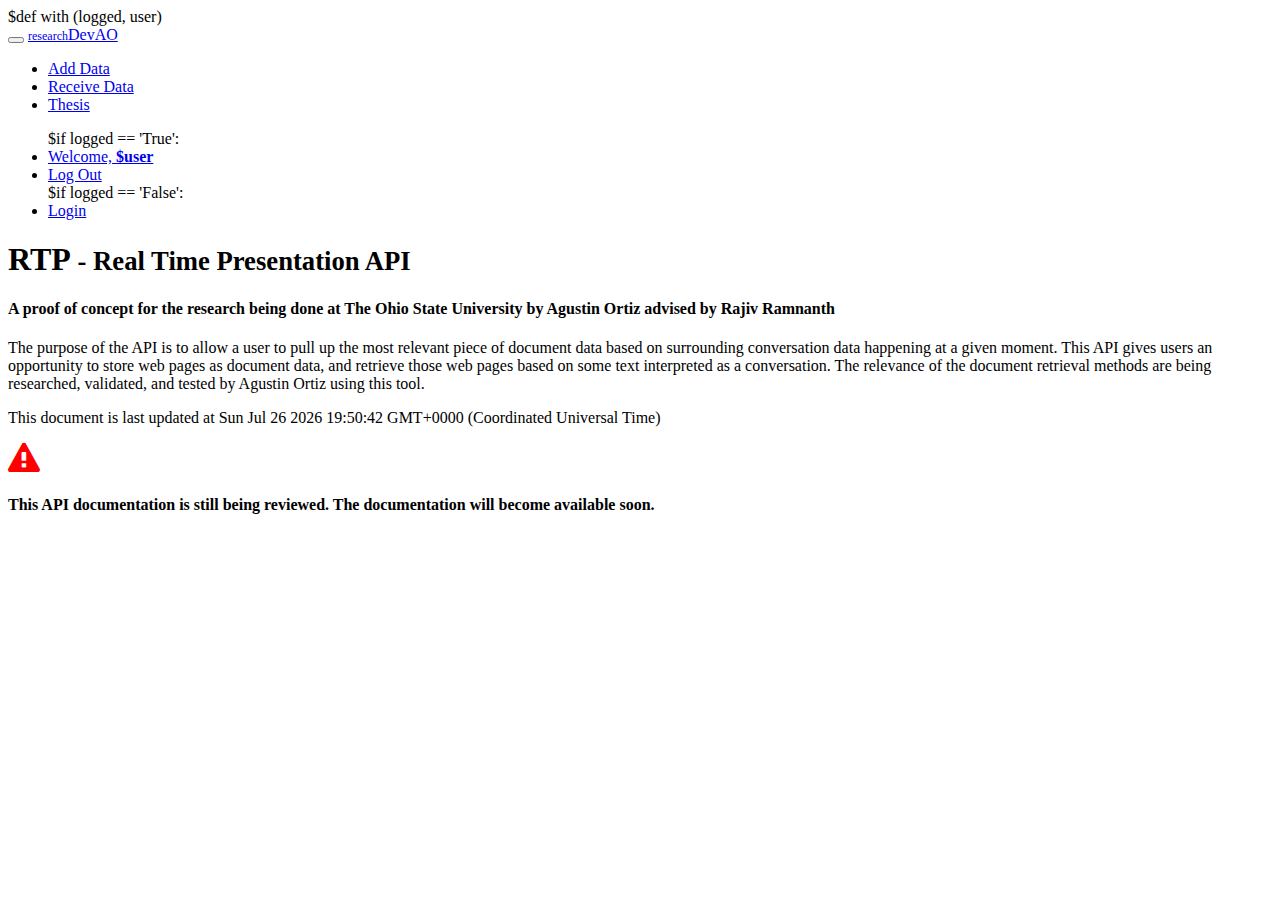
==== templates/index.html @ 864dadec "Beta V1.0" ====
$def with (logged, user)
<!DOCTYPE html>
<html lang="en">
    <head>
        <title>DevAO - Research Home</title>
        <meta charset="utf-8">
        <meta name="viewport" content="width=device-width">
        <meta name="viewport" content="width=device-width, initial-scale=1">
        <link rel="stylesheet" href="static/bootstrap.css" type="text/css">
        <script src="https://ajax.googleapis.com/ajax/libs/jquery/1.12.0/jquery.min.js"></script>
        <script src="http://maxcdn.bootstrapcdn.com/bootstrap/3.3.6/js/bootstrap.min.js"></script>
        <link rel="stylesheet" href="https://maxcdn.bootstrapcdn.com/font-awesome/4.6.1/css/font-awesome.min.css">
    </head>
    <body>
        <nav class="navbar navbar-inverse">
            <div class="container-fluid">
                <div class="navbar-header">
                <button type="button" class="navbar-toggle" data-toggle="collapse" data-target="#myNavbar">
                    <span class="icon-bar"></span>
                    <span class="icon-bar"></span>
                    <span class="icon-bar"></span> 
                </button>
                    <a class="active navbar-brand" href="#"><span style="font-size: 75%">research</span>DevAO</a>
                </div>
                <div class="collapse navbar-collapse" id="myNavbar">
                    <ul class="nav navbar-nav navbar-collapse">
                        <li><a href="/add">Add Data</a></li>
                        <li><a href="/receive">Receive Data</a></li>
                        <li><a href="/thesis">Thesis</a></li>
                    </ul>
                    <ul class="nav navbar-nav navbar-right">
                        $if logged == 'True':
                            <li><a href="#">Welcome, <strong>$user</strong></a></li>
                            <li><a href="/logout">Log Out</a></li>
                        $if logged == 'False':
                            <li><a href="/login">Login</a></li>
                    </ul>
                </div>
            </div>
        </nav>
        <div class="container">
            <div class="page-header">
      			<h1>RTP<small> - Real Time Presentation API</small></h1>
      			<h4>A proof of concept for the research being done at The Ohio State University by Agustin Ortiz advised by Rajiv Ramnanth</h4>
      			<p>The purpose of the API is to allow a user to pull up the most relevant piece of document data based on surrounding conversation data happening at a given moment.  This API gives users an opportunity to store web pages as document data, and retrieve those web pages based on some text interpreted as a conversation.  The relevance of the document retrieval methods are being researched, validated, and tested by Agustin Ortiz using this tool.</p>
                <p>This document is last updated at <span id="last"></span></p>
                <span><i class="fa fa-exclamation-triangle fa-2x" style="color: red"></i>
                <h4>This API documentation is still being reviewed.  The documentation will become available soon.</h1></span>
    		</div>
        </div>
    </body>
</html>
<script>
// self executing function here
(function() {
    var x = new Date(document.lastModified);
    document.getElementById("last").innerHTML = x;
})();
</script>
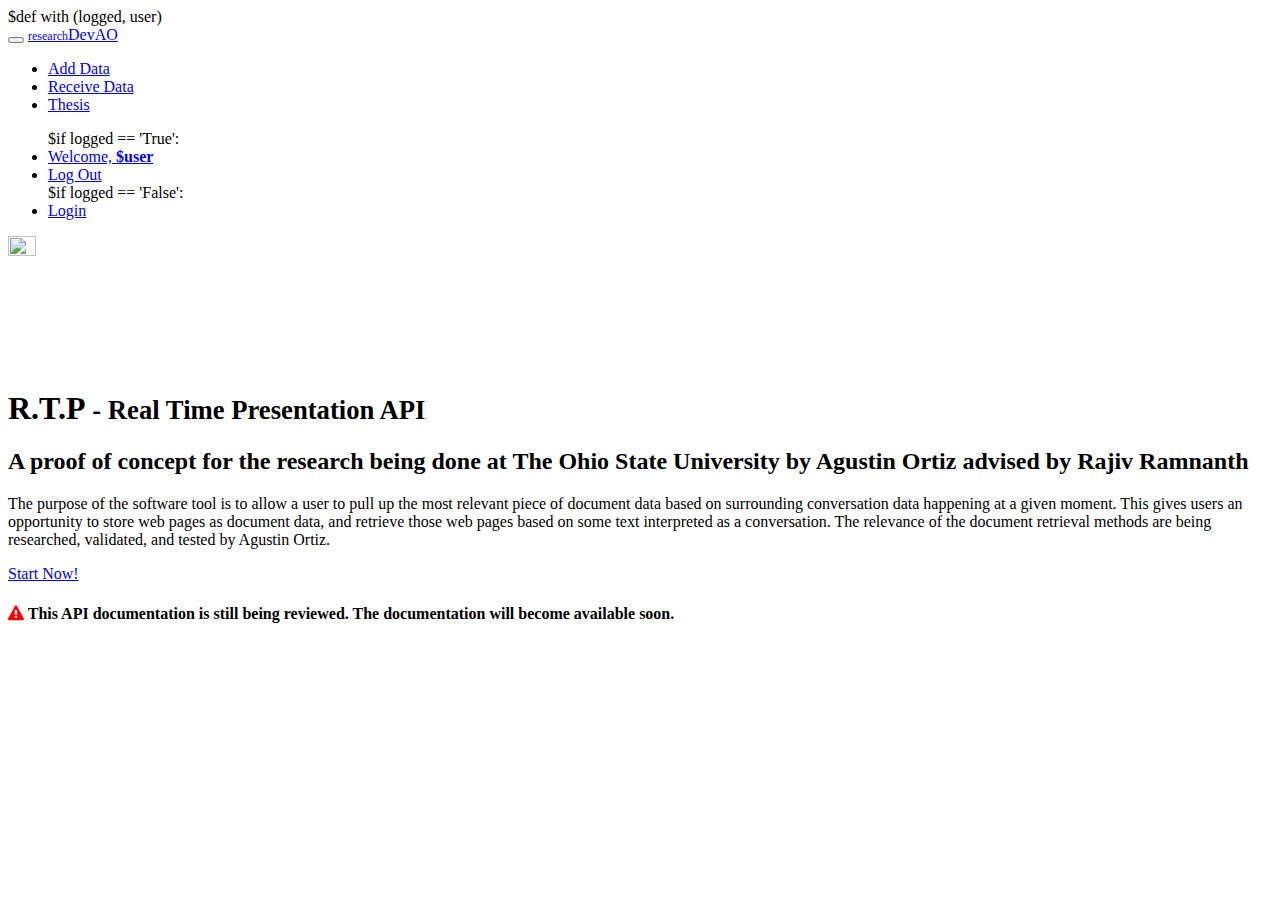
==== commit a2019b78: "Updated index page.  Fixed bugs. Edited Add tables. Updated thesis." ====
--- a/templates/index.html
+++ b/templates/index.html
@@ -9,7 +9,9 @@
         <link rel="stylesheet" href="static/bootstrap.css" type="text/css">
         <script src="https://ajax.googleapis.com/ajax/libs/jquery/1.12.0/jquery.min.js"></script>
         <script src="http://maxcdn.bootstrapcdn.com/bootstrap/3.3.6/js/bootstrap.min.js"></script>
+        <link rel="stylesheet" href="static/animate.css" type="text/css">
         <link rel="stylesheet" href="https://maxcdn.bootstrapcdn.com/font-awesome/4.6.1/css/font-awesome.min.css">
+        <link href="static/favicon.ico" rel="icon" type="image/x-icon" />
     </head>
     <body>
         <nav class="navbar navbar-inverse">
@@ -23,12 +25,12 @@
                     <a class="active navbar-brand" href="#"><span style="font-size: 75%">research</span>DevAO</a>
                 </div>
                 <div class="collapse navbar-collapse" id="myNavbar">
-                    <ul class="nav navbar-nav navbar-collapse">
+                    <ul class="nav navbar-nav navbar-collapse animated fadeInDown">
                         <li><a href="/add">Add Data</a></li>
                         <li><a href="/receive">Receive Data</a></li>
                         <li><a href="/thesis">Thesis</a></li>
                     </ul>
-                    <ul class="nav navbar-nav navbar-right">
+                    <ul class="nav navbar-nav navbar-right animated fadeInDown">
                         $if logged == 'True':
                             <li><a href="#">Welcome, <strong>$user</strong></a></li>
                             <li><a href="/logout">Log Out</a></li>
@@ -38,14 +40,21 @@
                 </div>
             </div>
         </nav>
-        <div class="container">
-            <div class="page-header">
-      			<h1>RTP<small> - Real Time Presentation API</small></h1>
-      			<h4>A proof of concept for the research being done at The Ohio State University by Agustin Ortiz advised by Rajiv Ramnanth</h4>
-      			<p>The purpose of the API is to allow a user to pull up the most relevant piece of document data based on surrounding conversation data happening at a given moment.  This API gives users an opportunity to store web pages as document data, and retrieve those web pages based on some text interpreted as a conversation.  The relevance of the document retrieval methods are being researched, validated, and tested by Agustin Ortiz using this tool.</p>
-                <p>This document is last updated at <span id="last"></span></p>
-                <span><i class="fa fa-exclamation-triangle fa-2x" style="color: red"></i>
-                <h4>This API documentation is still being reviewed.  The documentation will become available soon.</h1></span>
+        <div class="container animated fadeIn">
+            <div class="jumbotron">
+            <div class=" row text-center">
+              <img src="http://23nnau47e6z310alyx3gglhx.wpengine.netdna-cdn.com/wp-content/themes/diarugby/img/team-logos/ohio-state-white.png" class="img-responsive" style="height: 15%; width: 15%; margin: auto;"/>
+                <h1 >R.T.P<small> - Real Time Presentation API</small></h1>
+            </div>
+                <h2>A proof of concept for the research being done at The Ohio State University by Agustin Ortiz advised by Rajiv Ramnanth</h2>
+                <p>The purpose of the software tool is to allow a user to pull up the most relevant piece of document data based on surrounding conversation data happening at a given moment.  This gives users an opportunity to store web pages as document data, and retrieve those web pages based on some text interpreted as a conversation.  The relevance of the document retrieval methods are being researched, validated, and tested by Agustin Ortiz.</p>
+
+                <p><a class="btn btn-primary btn-lg" href="/add" role="button">Start Now!</a></p>
+
+
+            </div>
+            <h4><span><i class="fa fa-exclamation-triangle fa-1x" style="color: red"></i></span>  This API documentation is still being reviewed.  The documentation will become available soon.</h1>
+          
     		</div>
         </div>
     </body>
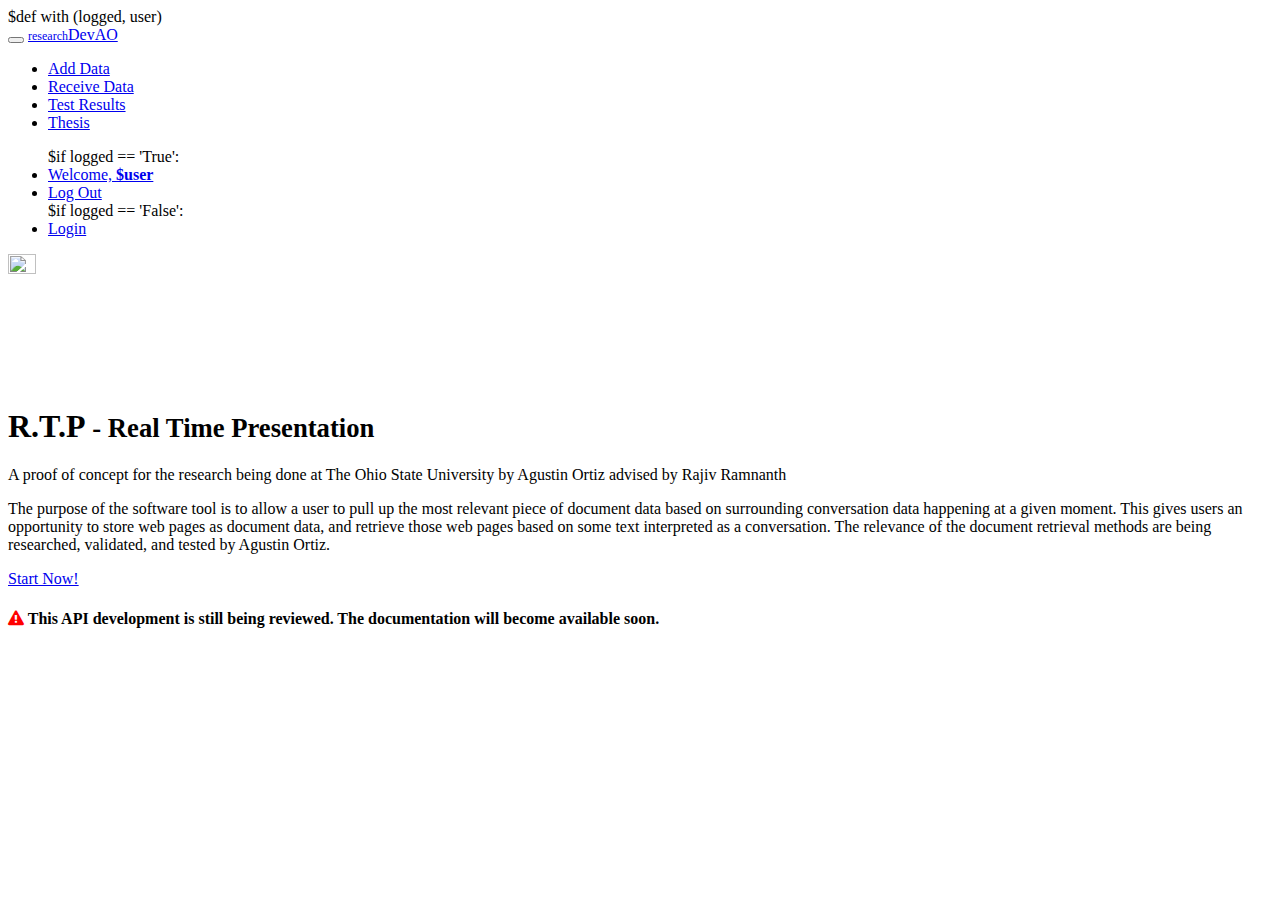
==== commit a5c2396c: "Beta 1.5" ====
--- a/templates/index.html
+++ b/templates/index.html
@@ -28,6 +28,7 @@
                     <ul class="nav navbar-nav navbar-collapse animated fadeInDown">
                         <li><a href="/add">Add Data</a></li>
                         <li><a href="/receive">Receive Data</a></li>
+                        <li><a href="/results">Test Results</a></li>
                         <li><a href="/thesis">Thesis</a></li>
                     </ul>
                     <ul class="nav navbar-nav navbar-right animated fadeInDown">
@@ -43,17 +44,17 @@
         <div class="container animated fadeIn">
             <div class="jumbotron">
             <div class=" row text-center">
-              <img src="http://23nnau47e6z310alyx3gglhx.wpengine.netdna-cdn.com/wp-content/themes/diarugby/img/team-logos/ohio-state-white.png" class="img-responsive" style="height: 15%; width: 15%; margin: auto;"/>
-                <h1 >R.T.P<small> - Real Time Presentation API</small></h1>
+              <img src="static/projector.png" class="img-responsive" style="height: 15%; width: 15%; margin: auto;"/>
+                <h1 >R.T.P<small> - Real Time Presentation</small></h1>
             </div>
-                <h2>A proof of concept for the research being done at The Ohio State University by Agustin Ortiz advised by Rajiv Ramnanth</h2>
+                <p>A proof of concept for the research being done at The Ohio State University by Agustin Ortiz advised by Rajiv Ramnanth</p>
                 <p>The purpose of the software tool is to allow a user to pull up the most relevant piece of document data based on surrounding conversation data happening at a given moment.  This gives users an opportunity to store web pages as document data, and retrieve those web pages based on some text interpreted as a conversation.  The relevance of the document retrieval methods are being researched, validated, and tested by Agustin Ortiz.</p>
 
                 <p><a class="btn btn-primary btn-lg" href="/add" role="button">Start Now!</a></p>
 
 
             </div>
-            <h4><span><i class="fa fa-exclamation-triangle fa-1x" style="color: red"></i></span>  This API documentation is still being reviewed.  The documentation will become available soon.</h1>
+            <h4><span><i class="fa fa-exclamation-triangle fa-1x" style="color: red"></i></span>  This API development is still being reviewed.  The documentation will become available soon.</h1>
           
     		</div>
         </div>
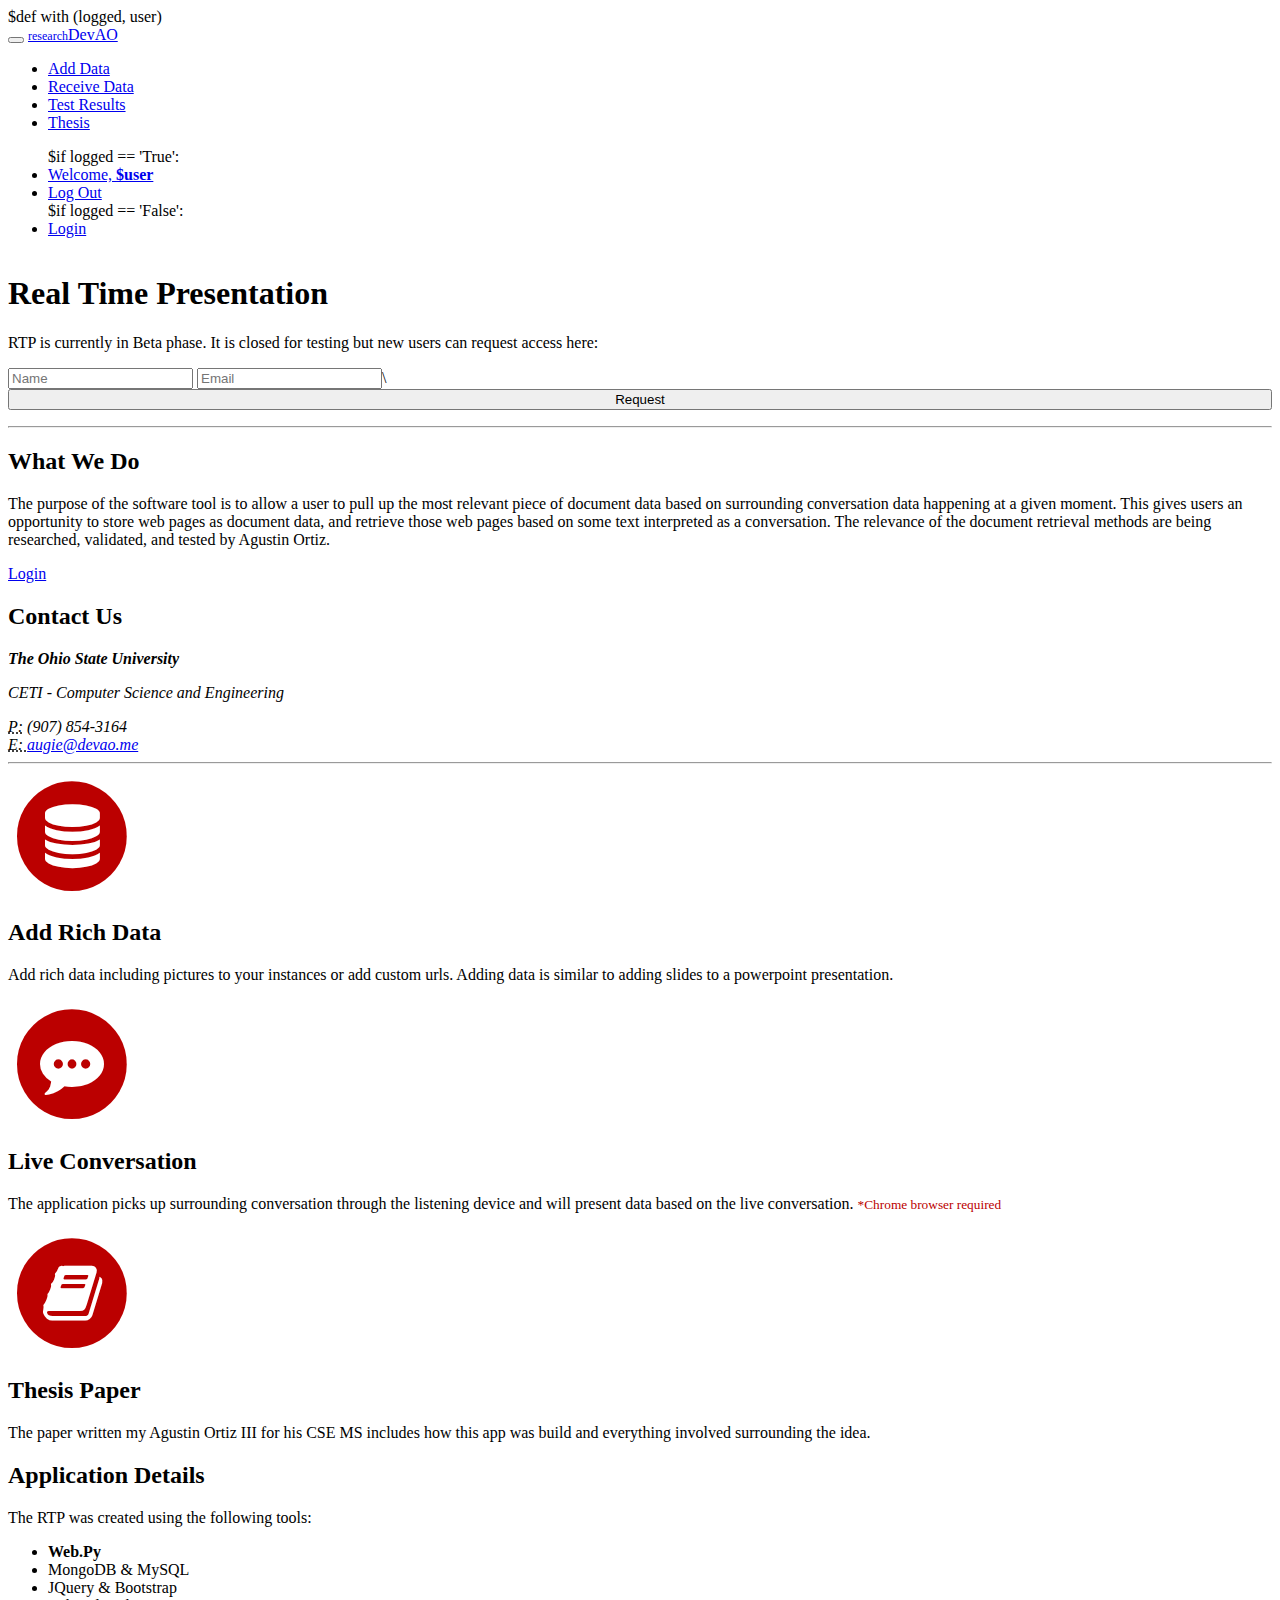
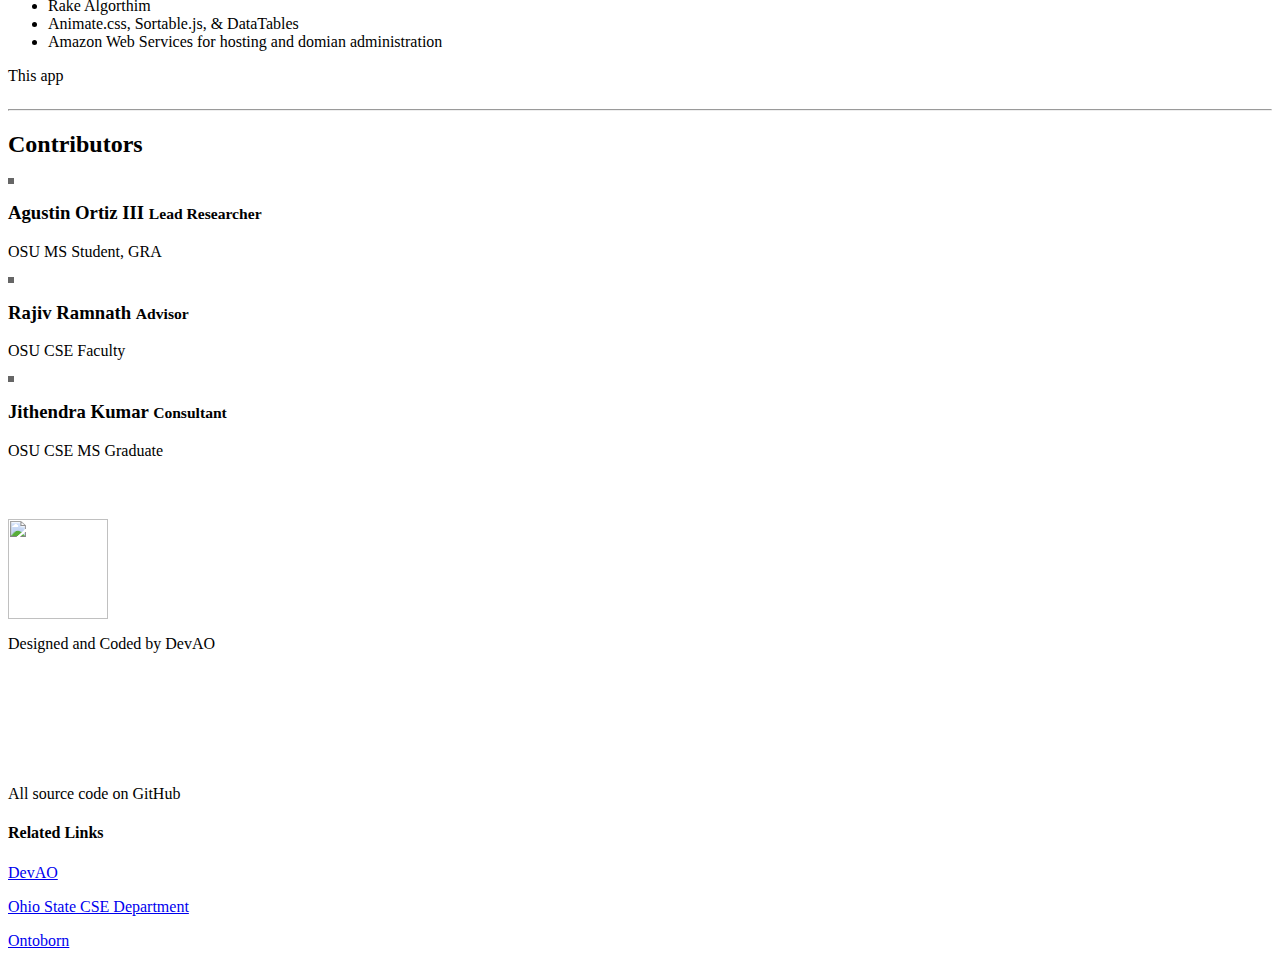
==== commit 65564fa5: "New Landing Page" ====
--- a/templates/index.html
+++ b/templates/index.html
@@ -10,6 +10,7 @@
         <script src="https://ajax.googleapis.com/ajax/libs/jquery/1.12.0/jquery.min.js"></script>
         <script src="http://maxcdn.bootstrapcdn.com/bootstrap/3.3.6/js/bootstrap.min.js"></script>
         <link rel="stylesheet" href="static/animate.css" type="text/css">
+        <link rel="stylesheet" href="static/bootstrap.css" type="text/css">
         <link rel="stylesheet" href="https://maxcdn.bootstrapcdn.com/font-awesome/4.6.1/css/font-awesome.min.css">
         <link href="static/favicon.ico" rel="icon" type="image/x-icon" />
     </head>
@@ -42,22 +43,157 @@
             </div>
         </nav>
         <div class="container animated fadeIn">
-            <div class="jumbotron">
-            <div class=" row text-center">
-              <img src="static/projector.png" class="img-responsive" style="height: 15%; width: 15%; margin: auto;"/>
-                <h1 >R.T.P<small> - Real Time Presentation</small></h1>
-            </div>
-                <p>A proof of concept for the research being done at The Ohio State University by Agustin Ortiz advised by Rajiv Ramnanth</p>
-                <p>The purpose of the software tool is to allow a user to pull up the most relevant piece of document data based on surrounding conversation data happening at a given moment.  This gives users an opportunity to store web pages as document data, and retrieve those web pages based on some text interpreted as a conversation.  The relevance of the document retrieval methods are being researched, validated, and tested by Agustin Ortiz.</p>
-
-                <p><a class="btn btn-primary btn-lg" href="/add" role="button">Start Now!</a></p>
-
-
-            </div>
-            <h4><span><i class="fa fa-exclamation-triangle fa-1x" style="color: red"></i></span>  This API development is still being reviewed.  The documentation will become available soon.</h1>
-          
-    		</div>
+         <!-- Heading Row -->
+            <div class="row">
+                <div class="col-md-8">
+                    <img class="img-responsive img-rounded" src="static/header.png" alt="">
+                </div>
+                <!-- /.col-md-8 -->
+                <div class="col-md-4">
+                    <h1>Real Time Presentation</h1>
+                    <p>RTP is currently in Beta phase.  It is closed for testing but new users can request access here:</p>
+                    <form method="POST" action="">
+                              <input name="name" type="text" class="form-control" placeholder="Name" aria-describedby="basic-addon1">
+                              <input name="email" type="text" class="form-control" placeholder="Email" aria-describedby="basic-addon1">\
+                              <button style="width: 100%;" class="btn btn-default btn" type="submit">Request</button>
+                </div>
+                <!-- /.col-md-4 -->
+            </div>
+            <!-- /.row -->
+
+        <hr>
+            <!-- /.row -->
+            <div class="row">
+            <div class="col-sm-8">
+                <h2>What We Do</h2>
+                <p>The purpose of the software tool is to allow a user to pull up the most relevant piece of document data based on surrounding conversation data happening at a given moment. This gives users an opportunity to store web pages as document data, and retrieve those web pages based on some text interpreted as a conversation. The relevance of the document retrieval methods are being researched, validated, and tested by Agustin Ortiz.</p>
+                <p>
+                    <a class="btn btn-default btn" href="/login">Login</a>
+                </p>
+            </div>
+            <div class="col-sm-4">
+                <h2>Contact Us</h2>
+                <address>
+                    <strong>The Ohio State University</strong>
+                    <p>CETI - Computer Science and Engineering</p>
+                </address>
+                <address>
+
+                    <abbr title="Phone">P:</abbr> (907) 854-3164
+                    <br>
+                    <abbr title="Email">E: </abbr> <a href="mailto:#">augie@devao.me</a>
+                </address>
+            </div>
         </div>
+        <hr>
+            <!-- Content Row -->
+            <div class="row">
+                <div class="col-md-4">
+                   <div class="text-center">
+                   <span class="fa-stack fa-4x">
+                        <i class="fa fa-circle fa-stack-2x" style="color: #bb0000"></i>
+                        <i class="fa fa-stack-1x  fa-database" aria-hidden="true" style="color: white"></i>
+                    </span>
+                        <h2>Add Rich Data</h2>
+                    </div>
+                    <p>Add rich data including pictures to your instances or add custom urls.  Adding data is similar to adding slides to a powerpoint presentation.</p>
+                </div>
+                <!-- /.col-md-4 -->
+                <div class="col-md-4">
+                    <div class="text-center">
+                         <span class="fa-stack fa-4x">
+                        <i class="fa fa-circle fa-stack-2x" style="color: #bb0000"></i>
+                        <i class="fa fa-stack-1x fa-commenting" aria-hidden="true" style="color: white"></i>
+                    </span>
+                    <h2>Live Conversation</h2>
+                    </div>
+                    <p>The application picks up surrounding conversation through the listening device and will present data based on the live conversation. <small style="color: #bb0000">*Chrome browser required</small></p>
+                </div>
+                <!-- /.col-md-4 -->
+                <div class="col-md-4">
+                    <div class="text-center">
+                         <span class="fa-stack fa-4x">
+                        <i class="fa fa-circle fa-stack-2x" style="color: #bb0000"></i>
+                        <i class="fa fa-stack-1x fa-book" aria-hidden="true" style="color: white"></i>
+                    </span>
+                    <h2>Thesis Paper</h2>
+                    </div>
+                    
+                    <p>The paper written my Agustin Ortiz III for his CSE MS includes how this app was build and everything involved surrounding the idea.</p>
+                </div>
+            </div>
+      
+          <div class="row">
+            <div class="col-lg-12">
+                <h2 class="page-header">Application Details</h2>
+            </div>
+            <div class="col-md-6">
+                <p>The RTP was created using the following tools:</p>
+                <ul>
+                    <li><strong>Web.Py</strong>
+                    </li>
+                    <li>MongoDB & MySQL </li>
+                    <li>JQuery & Bootstrap</li>
+                    <li>Rake Algorthim</li>
+                    <li>Animate.css, Sortable.js, & DataTables </li>
+                    <li>Amazon Web Services for hosting and domian administration</li>
+                </ul>
+                <p>This app</p>
+            </div>
+            <div class="col-md-6">
+                <img class="img-responsive" src="http://placehold.it/700x450" alt="">
+            </div>
+        </div>
+
+        <hr>
+         <!-- Team Members Row -->
+        <div class="row">
+            <div class="col-lg-12">
+                <h2 class="page-header">Contributors</h2>
+            </div>
+            <div class="col-lg-4 col-sm-6 text-center">
+                <img style="margin: auto; border: 3px #666 solid" class="img-circle img-responsive img-center" src="static/ao_init.png" alt="">
+                <h3>Agustin Ortiz III
+                    <small>Lead Researcher</small>
+                </h3>
+                <p>OSU MS Student, GRA</p>
+            </div>
+            <div class="col-lg-4 col-sm-6 text-center">
+                <img style="margin: auto; border: 3px #666 solid" class="img-circle img-responsive img-center" src="static/rr_init.png" alt="">
+                <h3>Rajiv Ramnath
+                    <small>Advisor</small>
+                </h3>
+                <p>OSU CSE Faculty</p>
+            </div>
+            <div class="col-lg-4 col-sm-6 text-center">
+                <img style="margin: auto; border: 3px #666 solid" class="img-circle img-responsive img-center" src="static/jk_init.png" alt="">
+                <h3>Jithendra Kumar
+                    <small>Consultant</small>
+                </h3>
+                <p>OSU CSE MS Graduate</p>
+            </div>
+        </div>
+          </div>
+        <br>
+        <footer>
+            <div class="row foot" style="padding-top: 2%;">
+                <div class="col-md-4 text-center">
+                    <img style="margin: auto; width:auto; height: 100px;" class="img-responsive" src="static/DevAOIII_white_FINAL.png" alt="">
+                    <p>Designed and Coded by DevAO</p>
+                </div>
+                <div class="col-md-4 text-center">
+                        <i class="fa fa-github" aria-hidden="true" style="font-size: 100px; color: #fff"></i>
+                    <p>All source code on GitHub</p>
+                </div>
+                <div class="links col-md-4">
+                <h4><strong>Related Links</strong></h4>
+                <p><a href="#"> DevAO </a><p>
+                <p><a href="#"> Ohio State CSE Department </a>
+                <p><a href="#"> Ontoborn </a></p>
+                </div>
+            </div>
+        </footer>
+
     </body>
 </html>
 <script>
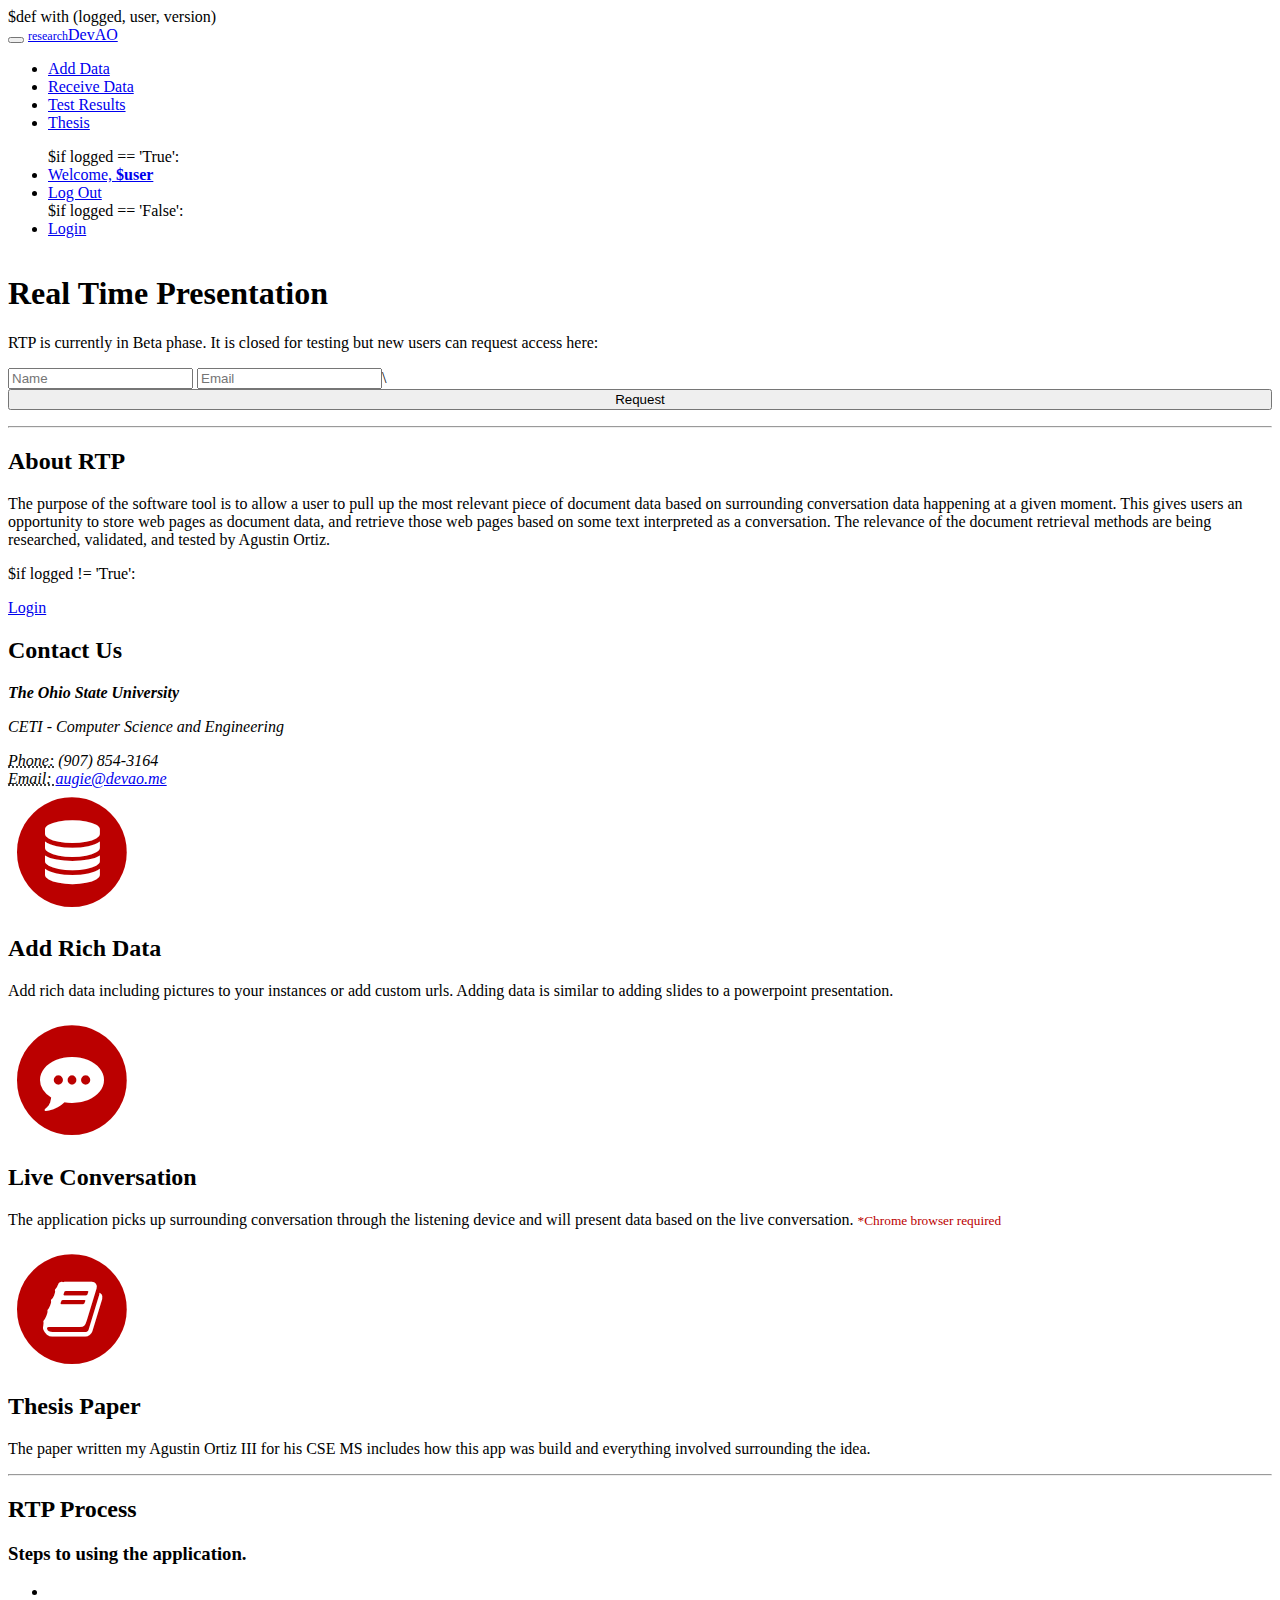
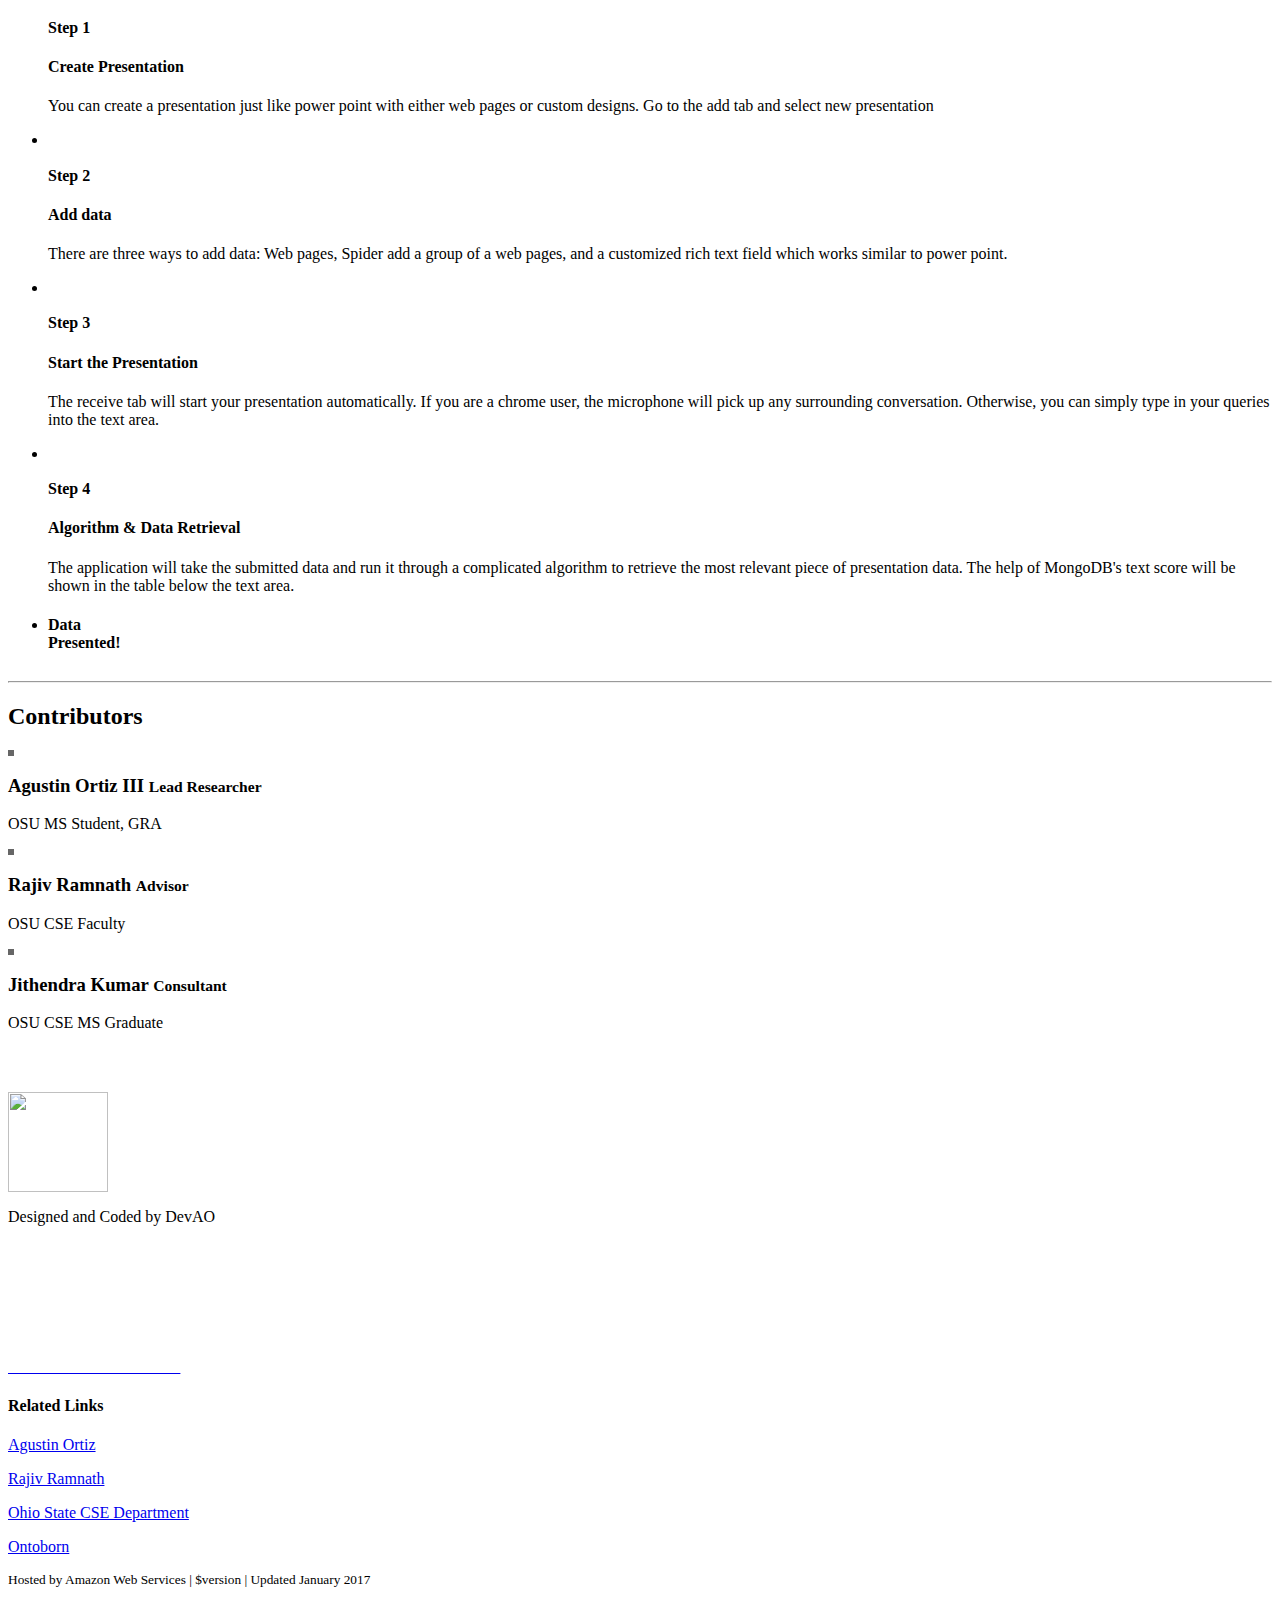
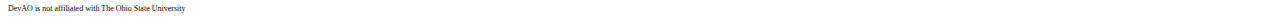
==== commit 8ea3f3a1: "Finishing touches on landing page and mircophone bug" ====
--- a/templates/index.html
+++ b/templates/index.html
@@ -1,4 +1,4 @@
-$def with (logged, user)
+$def with (logged, user, version)
 <!DOCTYPE html>
 <html lang="en">
     <head>
@@ -13,6 +13,8 @@
         <link rel="stylesheet" href="static/bootstrap.css" type="text/css">
         <link rel="stylesheet" href="https://maxcdn.bootstrapcdn.com/font-awesome/4.6.1/css/font-awesome.min.css">
         <link href="static/favicon.ico" rel="icon" type="image/x-icon" />
+        <script src="static/bootstrap-notify.min.js"></script>
+        <script src="static/wow.min.js"></script>
     </head>
     <body>
         <nav class="navbar navbar-inverse">
@@ -44,32 +46,33 @@
         </nav>
         <div class="container animated fadeIn">
          <!-- Heading Row -->
-            <div class="row">
+            <div class="row wow fadeIn">
                 <div class="col-md-8">
                     <img class="img-responsive img-rounded" src="static/header.png" alt="">
                 </div>
                 <!-- /.col-md-8 -->
                 <div class="col-md-4">
-                    <h1>Real Time Presentation</h1>
+                    <h1 style="font-weight: bolder;">Real Time Presentation</h1>
                     <p>RTP is currently in Beta phase.  It is closed for testing but new users can request access here:</p>
-                    <form method="POST" action="">
-                              <input name="name" type="text" class="form-control" placeholder="Name" aria-describedby="basic-addon1">
-                              <input name="email" type="text" class="form-control" placeholder="Email" aria-describedby="basic-addon1">\
-                              <button style="width: 100%;" class="btn btn-default btn" type="submit">Request</button>
+                    <form method="POST" action="\   ">
+                              <input required id="name" name="name" type="text" class="form-control" placeholder="Name" aria-describedby="basic-addon1">
+                              <input required id="email" name="email" type="email" class="form-control" placeholder="Email" aria-describedby="basic-addon1">\
+                              <button id="btnRequest" style="width: 100%;" class="btn btn-default btn" type="submit">Request</button>
+                          </form>
                 </div>
                 <!-- /.col-md-4 -->
             </div>
             <!-- /.row -->
 
-        <hr>
+            <hr>
             <!-- /.row -->
-            <div class="row">
+            <div class="row wow fadeIn">
             <div class="col-sm-8">
-                <h2>What We Do</h2>
+                <h2>About RTP</h2>
                 <p>The purpose of the software tool is to allow a user to pull up the most relevant piece of document data based on surrounding conversation data happening at a given moment. This gives users an opportunity to store web pages as document data, and retrieve those web pages based on some text interpreted as a conversation. The relevance of the document retrieval methods are being researched, validated, and tested by Agustin Ortiz.</p>
-                <p>
-                    <a class="btn btn-default btn" href="/login">Login</a>
-                </p>
+
+                $if logged != 'True':
+	                <p><a class="btn btn-default btn" href="/login">Login</a></p>
             </div>
             <div class="col-sm-4">
                 <h2>Contact Us</h2>
@@ -79,16 +82,16 @@
                 </address>
                 <address>
 
-                    <abbr title="Phone">P:</abbr> (907) 854-3164
+                    <abbr title="Phone">Phone:</abbr> (907) 854-3164
                     <br>
-                    <abbr title="Email">E: </abbr> <a href="mailto:#">augie@devao.me</a>
+                    <abbr title="Email">Email: </abbr> <a href="mailto:#">augie@devao.me</a>
                 </address>
             </div>
         </div>
-        <hr>
+    
             <!-- Content Row -->
             <div class="row">
-                <div class="col-md-4">
+                <div class="col-md-4 wow fadeIn" data-wow-delay=".35s">
                    <div class="text-center">
                    <span class="fa-stack fa-4x">
                         <i class="fa fa-circle fa-stack-2x" style="color: #bb0000"></i>
@@ -99,7 +102,7 @@
                     <p>Add rich data including pictures to your instances or add custom urls.  Adding data is similar to adding slides to a powerpoint presentation.</p>
                 </div>
                 <!-- /.col-md-4 -->
-                <div class="col-md-4">
+                <div class="col-md-4 wow fadeIn" data-wow-delay=".35s">
                     <div class="text-center">
                          <span class="fa-stack fa-4x">
                         <i class="fa fa-circle fa-stack-2x" style="color: #bb0000"></i>
@@ -110,7 +113,7 @@
                     <p>The application picks up surrounding conversation through the listening device and will present data based on the live conversation. <small style="color: #bb0000">*Chrome browser required</small></p>
                 </div>
                 <!-- /.col-md-4 -->
-                <div class="col-md-4">
+                <div class="col-md-4 wow fadeIn" data-wow-delay=".35s">
                     <div class="text-center">
                          <span class="fa-stack fa-4x">
                         <i class="fa fa-circle fa-stack-2x" style="color: #bb0000"></i>
@@ -122,51 +125,135 @@
                     <p>The paper written my Agustin Ortiz III for his CSE MS includes how this app was build and everything involved surrounding the idea.</p>
                 </div>
             </div>
-      
-          <div class="row">
-            <div class="col-lg-12">
-                <h2 class="page-header">Application Details</h2>
-            </div>
-            <div class="col-md-6">
-                <p>The RTP was created using the following tools:</p>
-                <ul>
-                    <li><strong>Web.Py</strong>
-                    </li>
-                    <li>MongoDB & MySQL </li>
-                    <li>JQuery & Bootstrap</li>
-                    <li>Rake Algorthim</li>
-                    <li>Animate.css, Sortable.js, & DataTables </li>
-                    <li>Amazon Web Services for hosting and domian administration</li>
-                </ul>
-                <p>This app</p>
-            </div>
-            <div class="col-md-6">
-                <img class="img-responsive" src="http://placehold.it/700x450" alt="">
+            <hr>
+          <!-- About Section -->
+    <section id="about">
+        <div class="container">
+            <div class="row">
+                <div class="col-lg-12 text-center wow">
+                    <h2 class="section-heading">RTP Process</h2>
+                    <h3 class="section-subheading text-muted">Steps to using the application.</h3>
+                </div>
+            </div>
+            <div class="row">
+                <div class="col-lg-12">
+                    <ul class="timeline">
+                        <li class="wow fadeIn">
+                            <div class="timeline-image">
+                               <img class="img-circle img-responsive" src="static/present.png" alt="">
+                            </div>
+                            <div class="timeline-panel">
+                                <div class="timeline-heading">
+                                    <h4>Step 1</h4>
+                                    <h4 class="subheading">Create Presentation</h4>
+                                </div>
+                                <div class="timeline-body">
+                                    <p class="text-muted">You can create a presentation just like power point with either web pages or custom designs.  Go to the add tab and select new presentation</p>
+                                </div>
+                            </div>
+                        </li>
+                        <li class="timeline-inverted wow fadeIn">
+                            <div class="timeline-image">
+                                <img class="img-circle img-responsive" src="static/adddata.png" alt="">
+                            </div>
+                            <div class="timeline-panel">
+                                <div class="timeline-heading">
+                                    <h4>Step 2</h4>
+                                    <h4 class="subheading">Add data</h4>
+                                </div>
+                                <div class="timeline-body">
+                                    <p class="text-muted">There are three ways to add data: Web pages, Spider add a group of a web pages, and a customized rich text field which works similar to power point.</p>
+                                </div>
+                            </div>
+                        </li>
+                        <li>
+                            <div class="timeline-image  wow fadeIn">
+                                <img class="img-circle img-responsive" src="static/start.png" alt="">
+                            </div>
+                            <div class="timeline-panel">
+                                <div class="timeline-heading">
+                                    <h4>Step 3</h4>
+                                    <h4 class="subheading">Start the Presentation</h4>
+                                </div>
+                                <div class="timeline-body">
+                                    <p class="text-muted">The receive tab will start your presentation automatically.  If you are a chrome user, the microphone will pick up any surrounding conversation.  Otherwise, you can simply type in your queries into the text area.</p>
+                                </div>
+                            </div>
+                        </li>
+                        <li class="timeline-inverted  wow fadeIn">
+                            <div class="timeline-image">
+                                <img class="img-circle img-responsive" src="static/search.png" alt="">
+                            </div>
+                            <div class="timeline-panel">
+                                <div class="timeline-heading">
+                                    <h4>Step 4</h4>
+                                    <h4 class="subheading">Algorithm & Data Retrieval</h4>
+                                </div>
+                                <div class="timeline-body">
+                                    <p class="text-muted">The application will take the submitted data and run it through a complicated algorithm to retrieve the most relevant piece of presentation data.  The help of MongoDB's text score will be shown in the table below the text area.</p>
+                                </div>
+                            </div>
+                        </li>
+                        <li class="timeline-inverted wow fadeIn">
+                            <div class="timeline-image">
+                                <h4><strong>Data 
+                                    <br>Presented!</strong></h4>
+                            </div>
+                        </li>
+                    </ul>
+                </div>
             </div>
         </div>
+    </section>
+  <aside class="tools">
+        <div class="container">
+            <div class="row">
+                <div class="col-md-3 col-sm-6">
+                    <a href="#">
+                        <img src="static/mongodb.png" class="img-responsive img-centered" alt="">
+                    </a>
+                </div>
+                <div class="col-md-3 col-sm-6">
+                    <a href="#">
+                        <img src="static/aws.png" class="img-responsive img-centered" alt="">
+                    </a>
+                </div>
+                <div class="col-md-3 col-sm-6">
+                    <a href="#">
+                        <img src="static/bootstrap.png" class="img-responsive img-centered" alt="">
+                    </a>
+                </div>
+                <div class="col-md-3 col-sm-6">
+                    <a href="#">
+                        <img src="static/webpy.png" class="img-responsive img-centered" alt="">
+                    </a>
+                </div>
+            </div>
+        </div>
+    </aside>
 
         <hr>
          <!-- Team Members Row -->
         <div class="row">
             <div class="col-lg-12">
-                <h2 class="page-header">Contributors</h2>
-            </div>
-            <div class="col-lg-4 col-sm-6 text-center">
-                <img style="margin: auto; border: 3px #666 solid" class="img-circle img-responsive img-center" src="static/ao_init.png" alt="">
+                <h2 >Contributors</h2>
+            </div>
+            <div class="col-lg-4 col-sm-6 text-center wow fadeIn" data-wow-delay=".35s">
+                <img style="margin: auto; border: 3px #666 solid" class=" img-responsive img-center" src="static/ao_init.png" alt="">
                 <h3>Agustin Ortiz III
                     <small>Lead Researcher</small>
                 </h3>
                 <p>OSU MS Student, GRA</p>
             </div>
-            <div class="col-lg-4 col-sm-6 text-center">
-                <img style="margin: auto; border: 3px #666 solid" class="img-circle img-responsive img-center" src="static/rr_init.png" alt="">
+            <div class="col-lg-4 col-sm-6 text-center wow fadeIn" data-wow-delay=".35s">
+                <img style="margin: auto; border: 3px #666 solid" class=" img-responsive img-center" src="static/rr_init.png" alt="">
                 <h3>Rajiv Ramnath
                     <small>Advisor</small>
                 </h3>
                 <p>OSU CSE Faculty</p>
             </div>
-            <div class="col-lg-4 col-sm-6 text-center">
-                <img style="margin: auto; border: 3px #666 solid" class="img-circle img-responsive img-center" src="static/jk_init.png" alt="">
+            <div class="col-lg-4 col-sm-6 text-center wow fadeIn" data-wow-delay=".35s">
+                <img style="margin: auto; border: 3px #666 solid" class=" img-responsive img-center" src="static/jk_init.png" alt="">
                 <h3>Jithendra Kumar
                     <small>Consultant</small>
                 </h3>
@@ -177,29 +264,79 @@
         <br>
         <footer>
             <div class="row foot" style="padding-top: 2%;">
+                <div class="col-md-4 text-center ">
+                    <a href="https://devao.me"><img style="margin: auto; width:auto; height: 100px;" class="img-responsive" src="static/DevAOIII_white_FINAL.png" alt=""></a>
+                    <p>Designed and Coded by DevAO</p>
+                </div>
                 <div class="col-md-4 text-center">
-                    <img style="margin: auto; width:auto; height: 100px;" class="img-responsive" src="static/DevAOIII_white_FINAL.png" alt="">
-                    <p>Designed and Coded by DevAO</p>
-                </div>
-                <div class="col-md-4 text-center">
-                        <i class="fa fa-github" aria-hidden="true" style="font-size: 100px; color: #fff"></i>
-                    <p>All source code on GitHub</p>
+                        <a href="https://github.com/augieortiz/RTP"><i class="fa fa-github" aria-hidden="true" style="font-size: 100px; color: #fff"></i>
+                    <p style="color: #fff"> All source code on GitHub</p></a>
                 </div>
                 <div class="links col-md-4">
                 <h4><strong>Related Links</strong></h4>
-                <p><a href="#"> DevAO </a><p>
-                <p><a href="#"> Ohio State CSE Department </a>
-                <p><a href="#"> Ontoborn </a></p>
-                </div>
-            </div>
+                <p><a href="http://augie.devao.me/"> Agustin Ortiz </a><p>
+                <p><a href="http://web.cse.ohio-state.edu/~ramnath/"> Rajiv Ramnath </a><p>
+                <p><a href="https://cse.osu.edu/"> Ohio State CSE Department </a>
+                <p><a href="http://ontoborn.com/"> Ontoborn </a></p>
+                </div>
+                <p class="text-center"> <small> Hosted by Amazon Web Services | $version | Updated January 2017</small></p>
+                <p class="text-center" style="font-size: .5em">DevAO is not affiliated with The Ohio State University</p>
+            </div>
+
         </footer>
 
     </body>
 </html>
-<script>
-// self executing function here
-(function() {
-    var x = new Date(document.lastModified);
-    document.getElementById("last").innerHTML = x;
-})();
+<script type="text/javascript">
+
+                                jQuery(document).ready(function() {
+                                jQuery("#btnRequest").click(function() {
+                                        var input_string = $$("#name").val();
+                                        var input_string1 = $$("#email").val();
+                                        jQuery.ajax({
+                                                type: "POST",
+                                                url: "/",
+                                                data: {name : input_string, email: input_string1},
+                                                success: function(data) {
+                                                
+                                                if(data == "Successfully sent email")
+                                                {
+                                                    $$.notify({
+                                                        // options
+                                                        message: "Successfully submitted. You should hear back soon."
+                                                    },{
+                                                        // settings
+                                                        type: 'success',
+                                                        placement: {
+                                                            from: "top",
+                                                            align: "right"
+                                                        },
+                                                    });
+
+                                                    $$("#btnRequest").prop("disabled",true);
+                                                }
+                                                else
+                                                {
+                                                     $$.notify({
+                                                        // options
+                                                        message: "Something went wrong. Please try again."
+                                                    },{
+                                                        // settings
+                                                        type: 'danger',
+                                                        placement: {
+                                                            from: "top",
+                                                            align: "right"
+                                                        },
+                                                    });
+                                                }
+
+
+                                                },
+                                                });
+                                        return false;
+                                        });
+                                });
+</script>
+ <script>
+    new WOW().init();
 </script>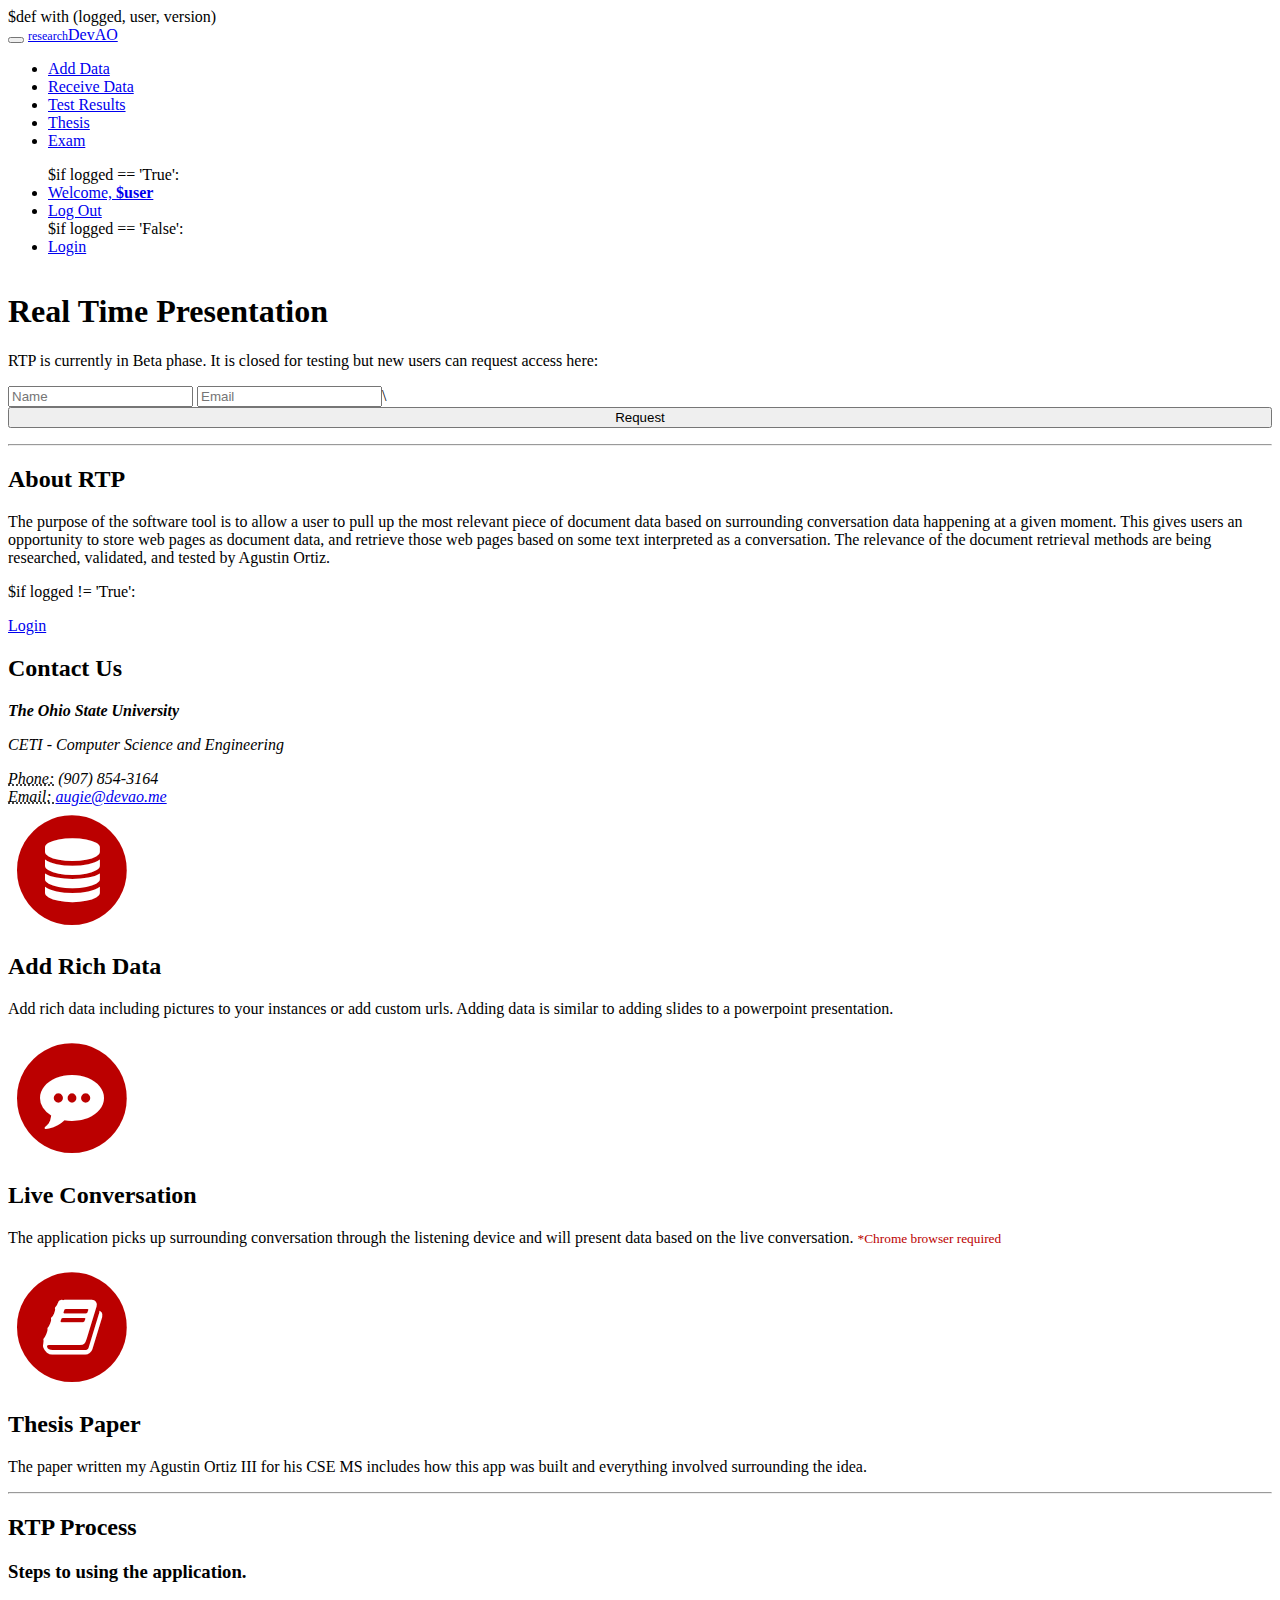
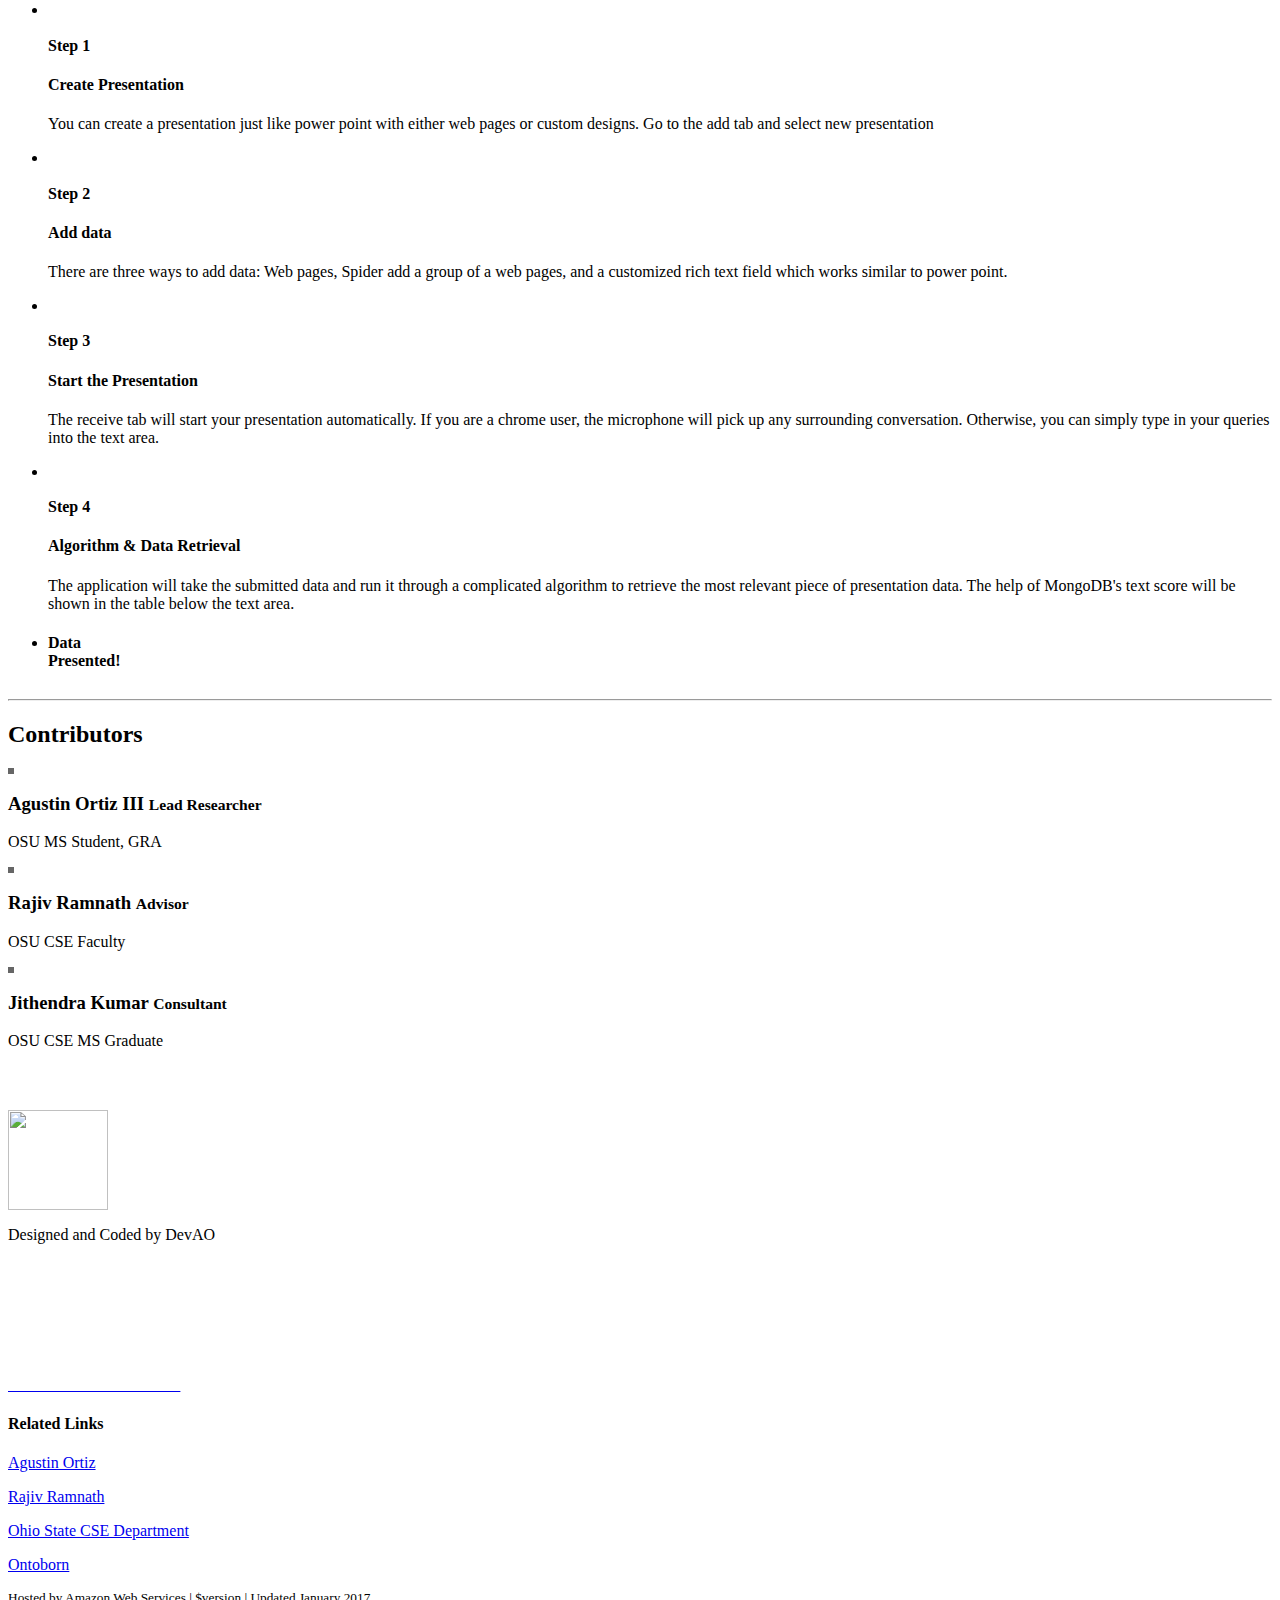
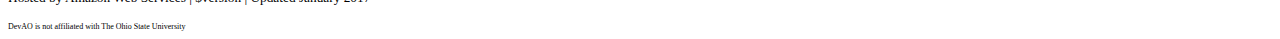
==== commit 811bde64: "Last commit before exam...fixed bug on bad custom links.  Added Exam presentation to the app" ====
--- a/templates/index.html
+++ b/templates/index.html
@@ -33,6 +33,7 @@
                         <li><a href="/receive">Receive Data</a></li>
                         <li><a href="/results">Test Results</a></li>
                         <li><a href="/thesis">Thesis</a></li>
+                       <li><a href="/presentation">Exam</a></li>
                     </ul>
                     <ul class="nav navbar-nav navbar-right animated fadeInDown">
                         $if logged == 'True':
@@ -91,7 +92,7 @@
     
             <!-- Content Row -->
             <div class="row">
-                <div class="col-md-4 wow fadeIn" data-wow-delay=".35s">
+                <div class="col-md-4 wow fadeIn" data-wow-delay=".35s" href="/add">
                    <div class="text-center">
                    <span class="fa-stack fa-4x">
                         <i class="fa fa-circle fa-stack-2x" style="color: #bb0000"></i>
@@ -102,7 +103,7 @@
                     <p>Add rich data including pictures to your instances or add custom urls.  Adding data is similar to adding slides to a powerpoint presentation.</p>
                 </div>
                 <!-- /.col-md-4 -->
-                <div class="col-md-4 wow fadeIn" data-wow-delay=".35s">
+                <div class="col-md-4 wow fadeIn" data-wow-delay=".35s" href="/receive">
                     <div class="text-center">
                          <span class="fa-stack fa-4x">
                         <i class="fa fa-circle fa-stack-2x" style="color: #bb0000"></i>
@@ -113,7 +114,7 @@
                     <p>The application picks up surrounding conversation through the listening device and will present data based on the live conversation. <small style="color: #bb0000">*Chrome browser required</small></p>
                 </div>
                 <!-- /.col-md-4 -->
-                <div class="col-md-4 wow fadeIn" data-wow-delay=".35s">
+                <div class="col-md-4 wow fadeIn" data-wow-delay=".35s" >
                     <div class="text-center">
                          <span class="fa-stack fa-4x">
                         <i class="fa fa-circle fa-stack-2x" style="color: #bb0000"></i>
@@ -122,7 +123,7 @@
                     <h2>Thesis Paper</h2>
                     </div>
                     
-                    <p>The paper written my Agustin Ortiz III for his CSE MS includes how this app was build and everything involved surrounding the idea.</p>
+                    <p>The paper written my Agustin Ortiz III for his CSE MS includes how this app was built and everything involved surrounding the idea.</p>
                 </div>
             </div>
             <hr>
